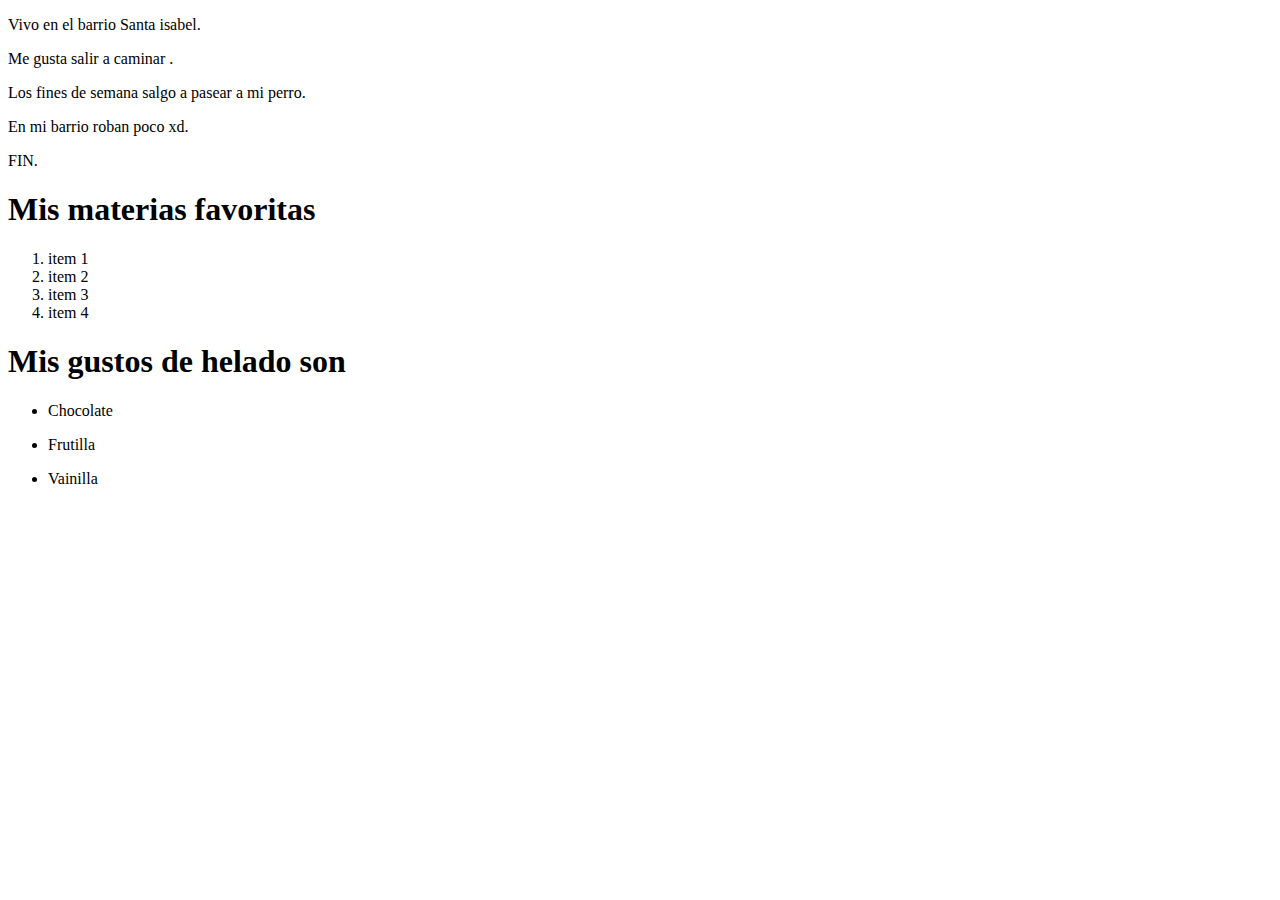
==== index.html @ 66f0c0b3 "Agregado intereses" ====
<!DOCTYPE html>
<html lang="en">
<head>
    <meta charset="UTF-8">
    <meta name="viewport" content="width=device-width, initial-scale=1.0">
    <title>Hola soy Mauri</title>
</head>
<body>
    <p>Vivo en el barrio Santa isabel.</p>
    <p>Me gusta salir a caminar .</p>
    <p>Los fines de semana salgo a pasear a mi perro.</p>
    <p>En mi barrio roban poco xd.</p>
    <p>FIN.</p>
    <h1>Mis materias favoritas</h1>
        <ol>
            <li>item 1</li>
            <li>item 2</li>
            <li>item 3</li>
            <li>item 4</li>
        </ol>
        
    <h1>Mis gustos de helado son</h1>
        <ul>
            <li>Chocolate</li>
        </ul>
        <ul>
            <li>Frutilla</li>
        </ul>
        <ul>
            <li>Vainilla</li>
        </ul>
</body>
</html>
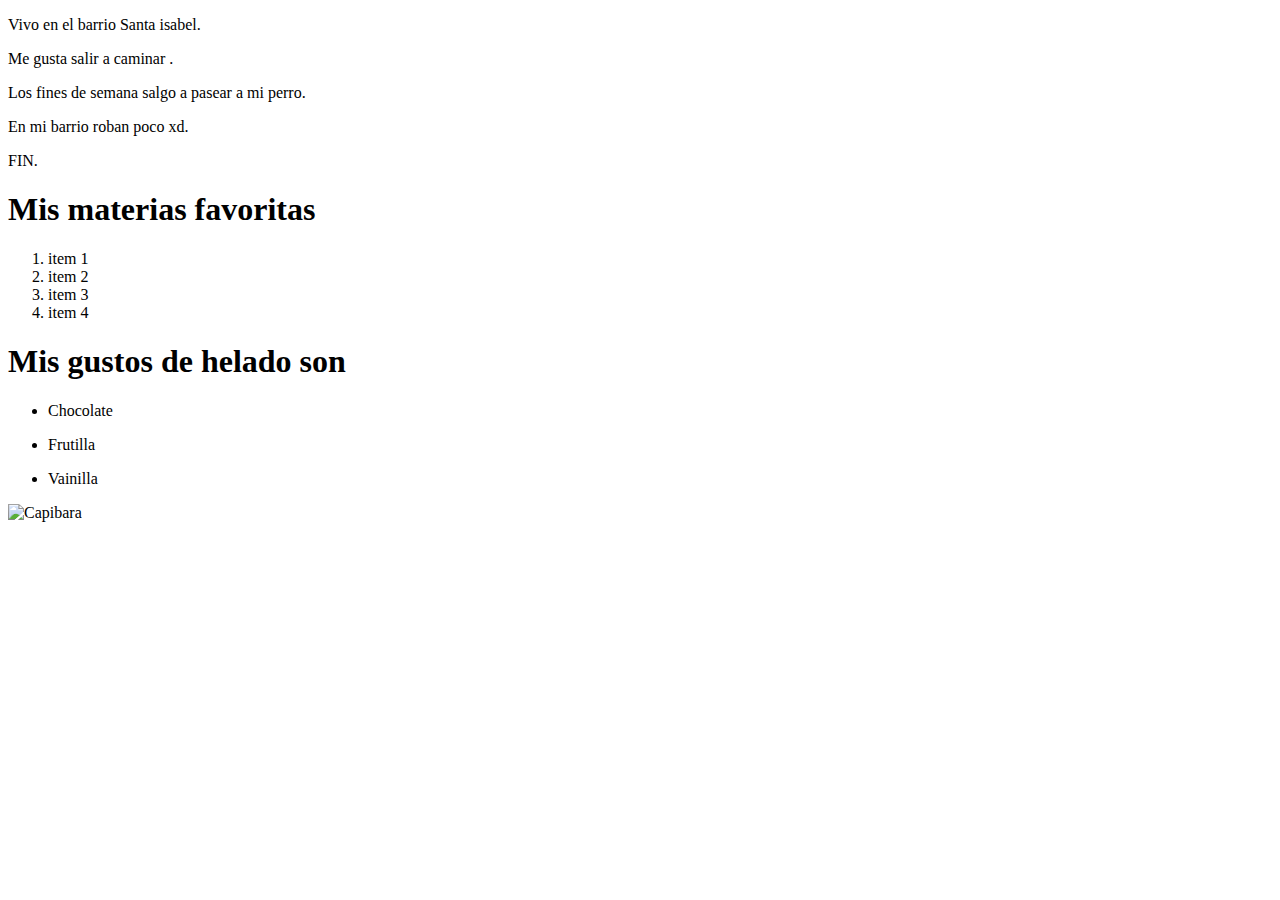
==== commit 9e322d42: "Imagen de Capibara agregada" ====
--- a/index.html
+++ b/index.html
@@ -18,7 +18,7 @@
             <li>item 3</li>
             <li>item 4</li>
         </ol>
-        
+
     <h1>Mis gustos de helado son</h1>
         <ul>
             <li>Chocolate</li>
@@ -29,5 +29,7 @@
         <ul>
             <li>Vainilla</li>
         </ul>
+
+        <img src="images.jpeg" alt="Capibara">
 </body>
 </html>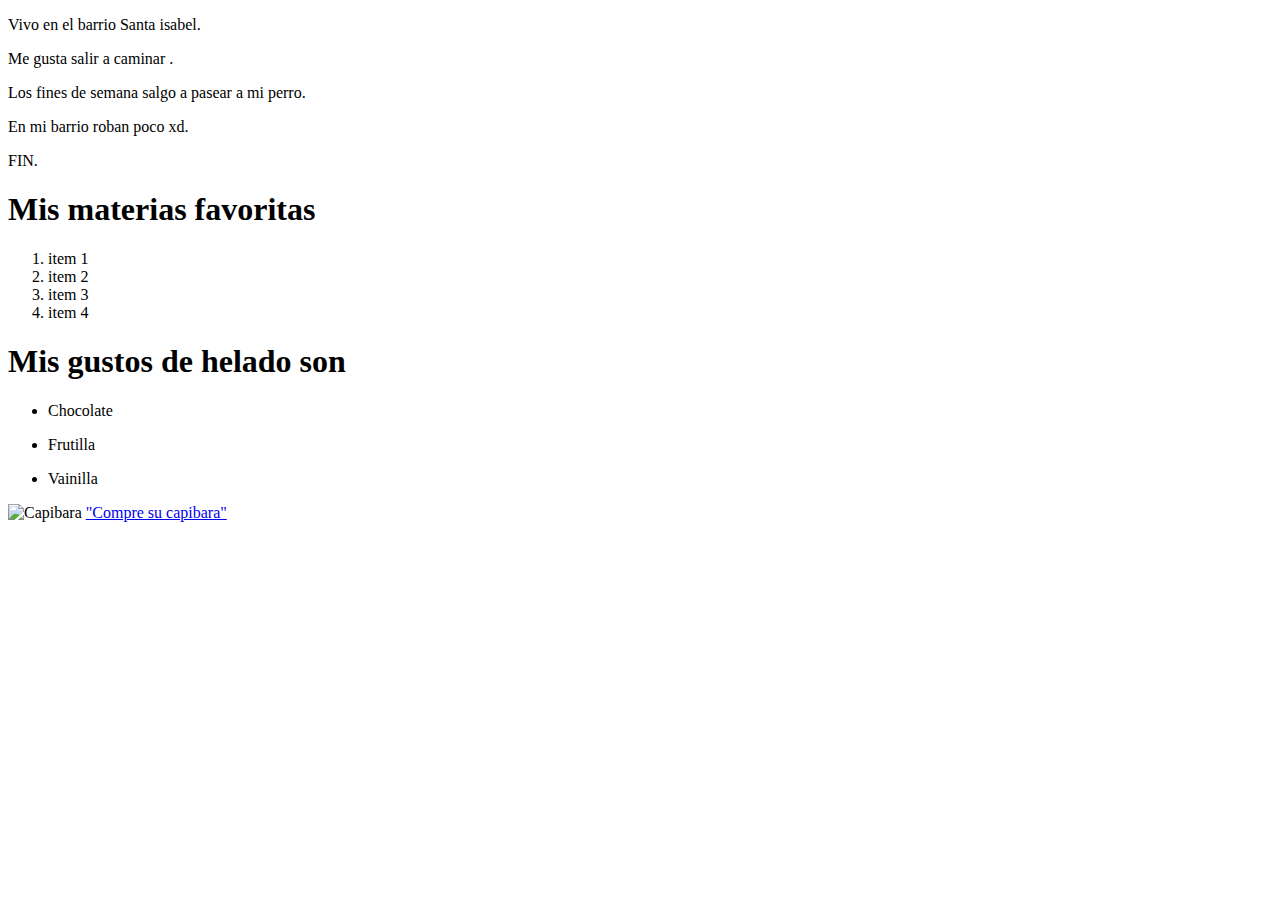
==== commit e068d000: "Agregado enlace a mercado libre" ====
--- a/index.html
+++ b/index.html
@@ -31,5 +31,6 @@
         </ul>
 
         <img src="images.jpeg" alt="Capibara">
+    <a href="https://listado.mercadolibre.com.ar/capibara#!messageGeolocation"target="_black">"Compre su capibara"</a>
 </body>
 </html>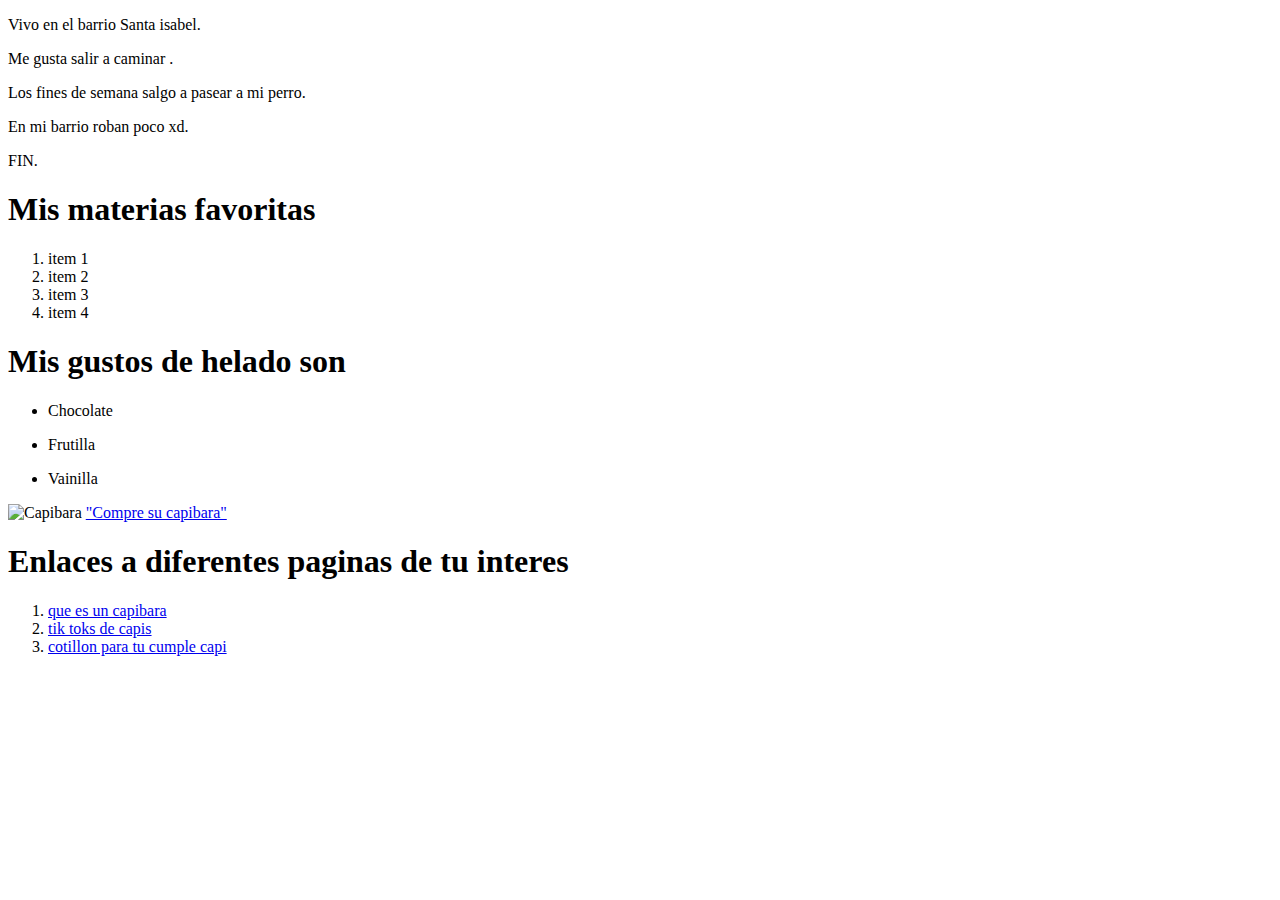
==== commit c17ee95d: "Agregado lista de enlaces" ====
--- a/index.html
+++ b/index.html
@@ -32,5 +32,11 @@
 
         <img src="images.jpeg" alt="Capibara">
     <a href="https://listado.mercadolibre.com.ar/capibara#!messageGeolocation"target="_black">"Compre su capibara"</a>
+    <h1>Enlaces a diferentes paginas de tu interes</h1>
+        <ol>
+            <li><a href="https://es.wikipedia.org/wiki/Hydrochoerus_hydrochaeris"target="_black">que es un capibara</a></li>
+            <li><a href="https://www.tiktok.com/@animaldex/video/7442466728153451832?lang=es"target="_black">tik toks de capis</a></li>
+            <li><a href="https://www.fiestaydeco.com.ar/search/?q=capibara&gad_source=1&gclid=Cj0KCQjwhr6_BhD4ARIsAH1YdjCnZ-kQ9mQXxIF68PZA7nrHLad3lqwYwSNEVqWnVsjBg9qdLjFdO1UaAtMXEALw_wcB"target="_black">cotillon para tu cumple capi</a></li>
+        </ol>
 </body>
 </html>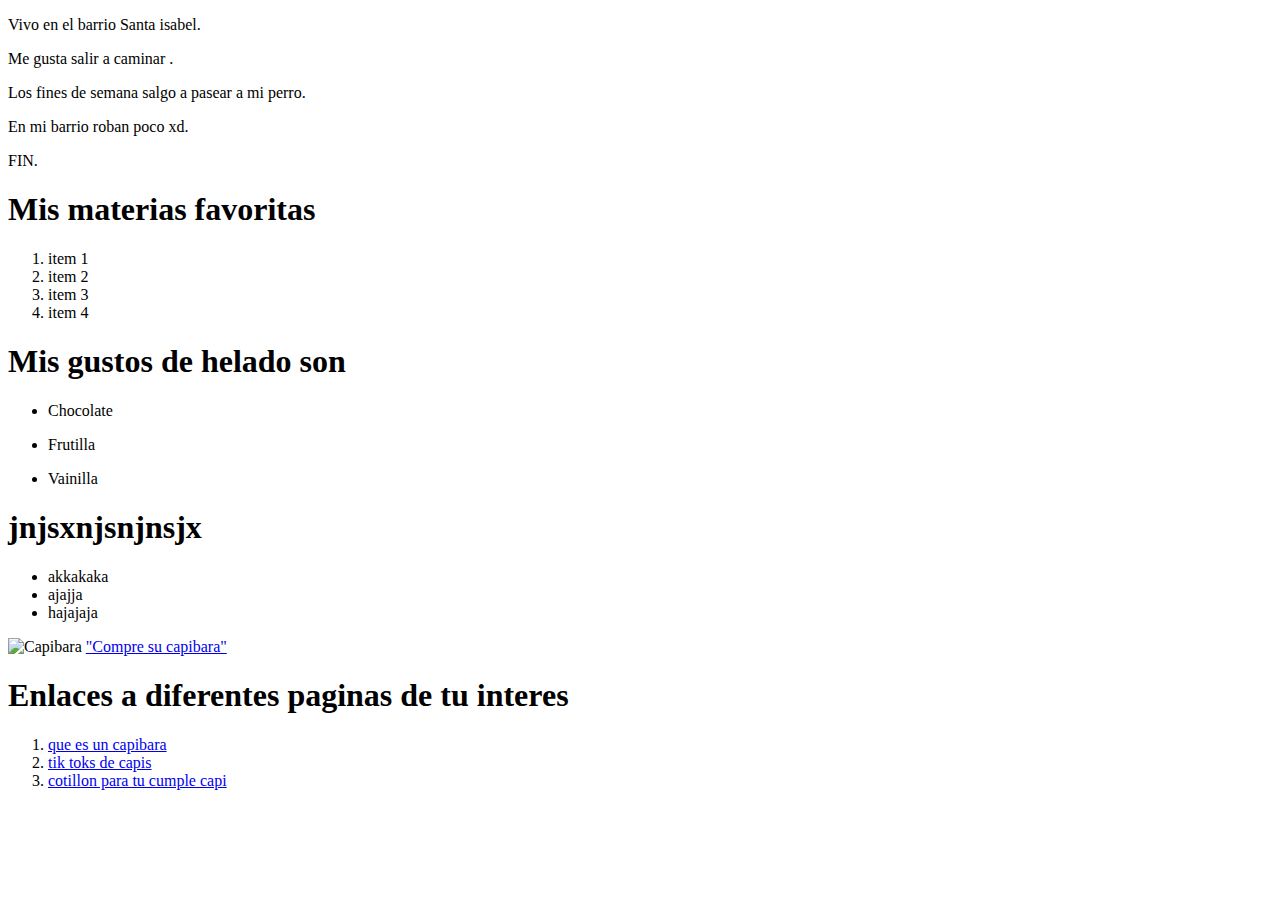
==== commit 244fae46: "Nuevo titulo" ====
--- a/index.html
+++ b/index.html
@@ -29,6 +29,12 @@
         <ul>
             <li>Vainilla</li>
         </ul>
+    <h1>jnjsxnjsnjnsjx</h1>
+        <ul>
+            <li>akkakaka</li>
+            <li>ajajja</li>
+            <li>hajajaja</li>
+        </ul>
 
         <img src="images.jpeg" alt="Capibara">
     <a href="https://listado.mercadolibre.com.ar/capibara#!messageGeolocation"target="_black">"Compre su capibara"</a>
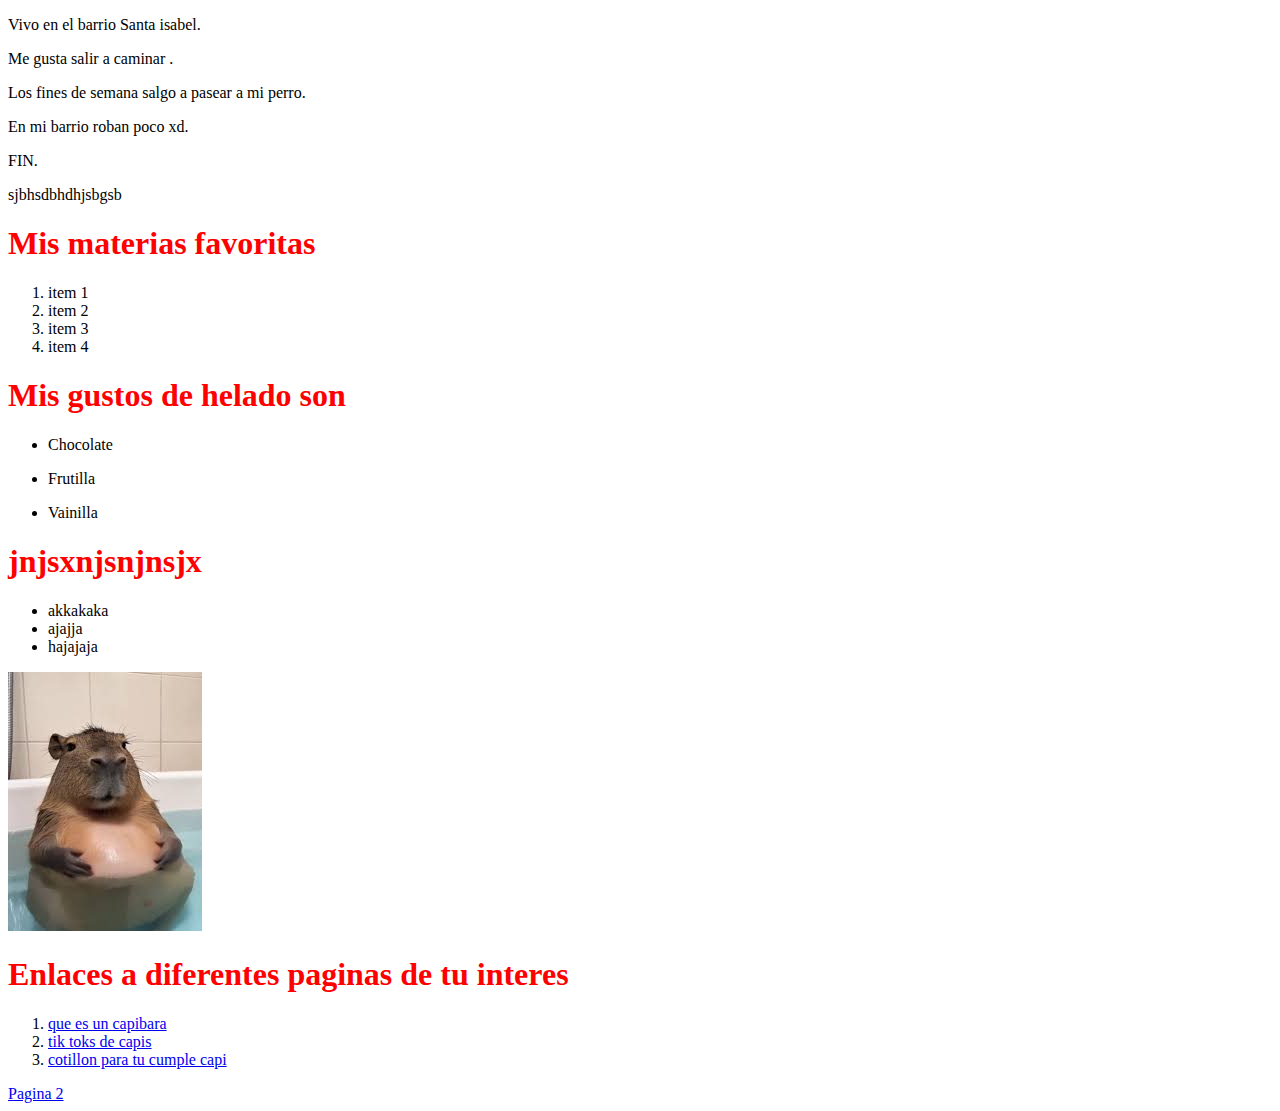
==== commit 17307732: "Segunda clase" ====
--- a/index.html
+++ b/index.html
@@ -4,6 +4,7 @@
     <meta charset="UTF-8">
     <meta name="viewport" content="width=device-width, initial-scale=1.0">
     <title>Hola soy Mauri</title>
+    <link rel="stylesheet" href="css/style.css">
 </head>
 <body>
     <p>Vivo en el barrio Santa isabel.</p>
@@ -11,6 +12,7 @@
     <p>Los fines de semana salgo a pasear a mi perro.</p>
     <p>En mi barrio roban poco xd.</p>
     <p>FIN.</p>
+    <p>sjbhsdbhdhjsbgsb</p>
     <h1>Mis materias favoritas</h1>
         <ol>
             <li>item 1</li>
@@ -36,13 +38,14 @@
             <li>hajajaja</li>
         </ul>
 
-        <img src="images.jpeg" alt="Capibara">
-    <a href="https://listado.mercadolibre.com.ar/capibara#!messageGeolocation"target="_black">"Compre su capibara"</a>
+        
+    <a href="https://listado.mercadolibre.com.ar/capibara#!messageGeolocation"target="_black"><img src="images.jpeg" alt="Capibara"></a>
     <h1>Enlaces a diferentes paginas de tu interes</h1>
         <ol>
             <li><a href="https://es.wikipedia.org/wiki/Hydrochoerus_hydrochaeris"target="_black">que es un capibara</a></li>
             <li><a href="https://www.tiktok.com/@animaldex/video/7442466728153451832?lang=es"target="_black">tik toks de capis</a></li>
             <li><a href="https://www.fiestaydeco.com.ar/search/?q=capibara&gad_source=1&gclid=Cj0KCQjwhr6_BhD4ARIsAH1YdjCnZ-kQ9mQXxIF68PZA7nrHLad3lqwYwSNEVqWnVsjBg9qdLjFdO1UaAtMXEALw_wcB"target="_black">cotillon para tu cumple capi</a></li>
         </ol>
+    <a href="file:///home/mauricio/repo/index2.html"target="_blank">Pagina 2</a>
 </body>
 </html>--- a/css/style.css
+++ b/css/style.css
@@ -0,0 +1,20 @@
+h1 {
+    color:red;
+}
+p{
+    color:black;
+}
+.Titulos{
+    color:red;
+}
+#segundoParrafo{
+    color:black;
+}
+.caja{
+    border: 5px solid black;
+    margin: 100px 300px;
+    padding: 10px;
+}
+.contenido{
+    border: 5px solid blue;
+}